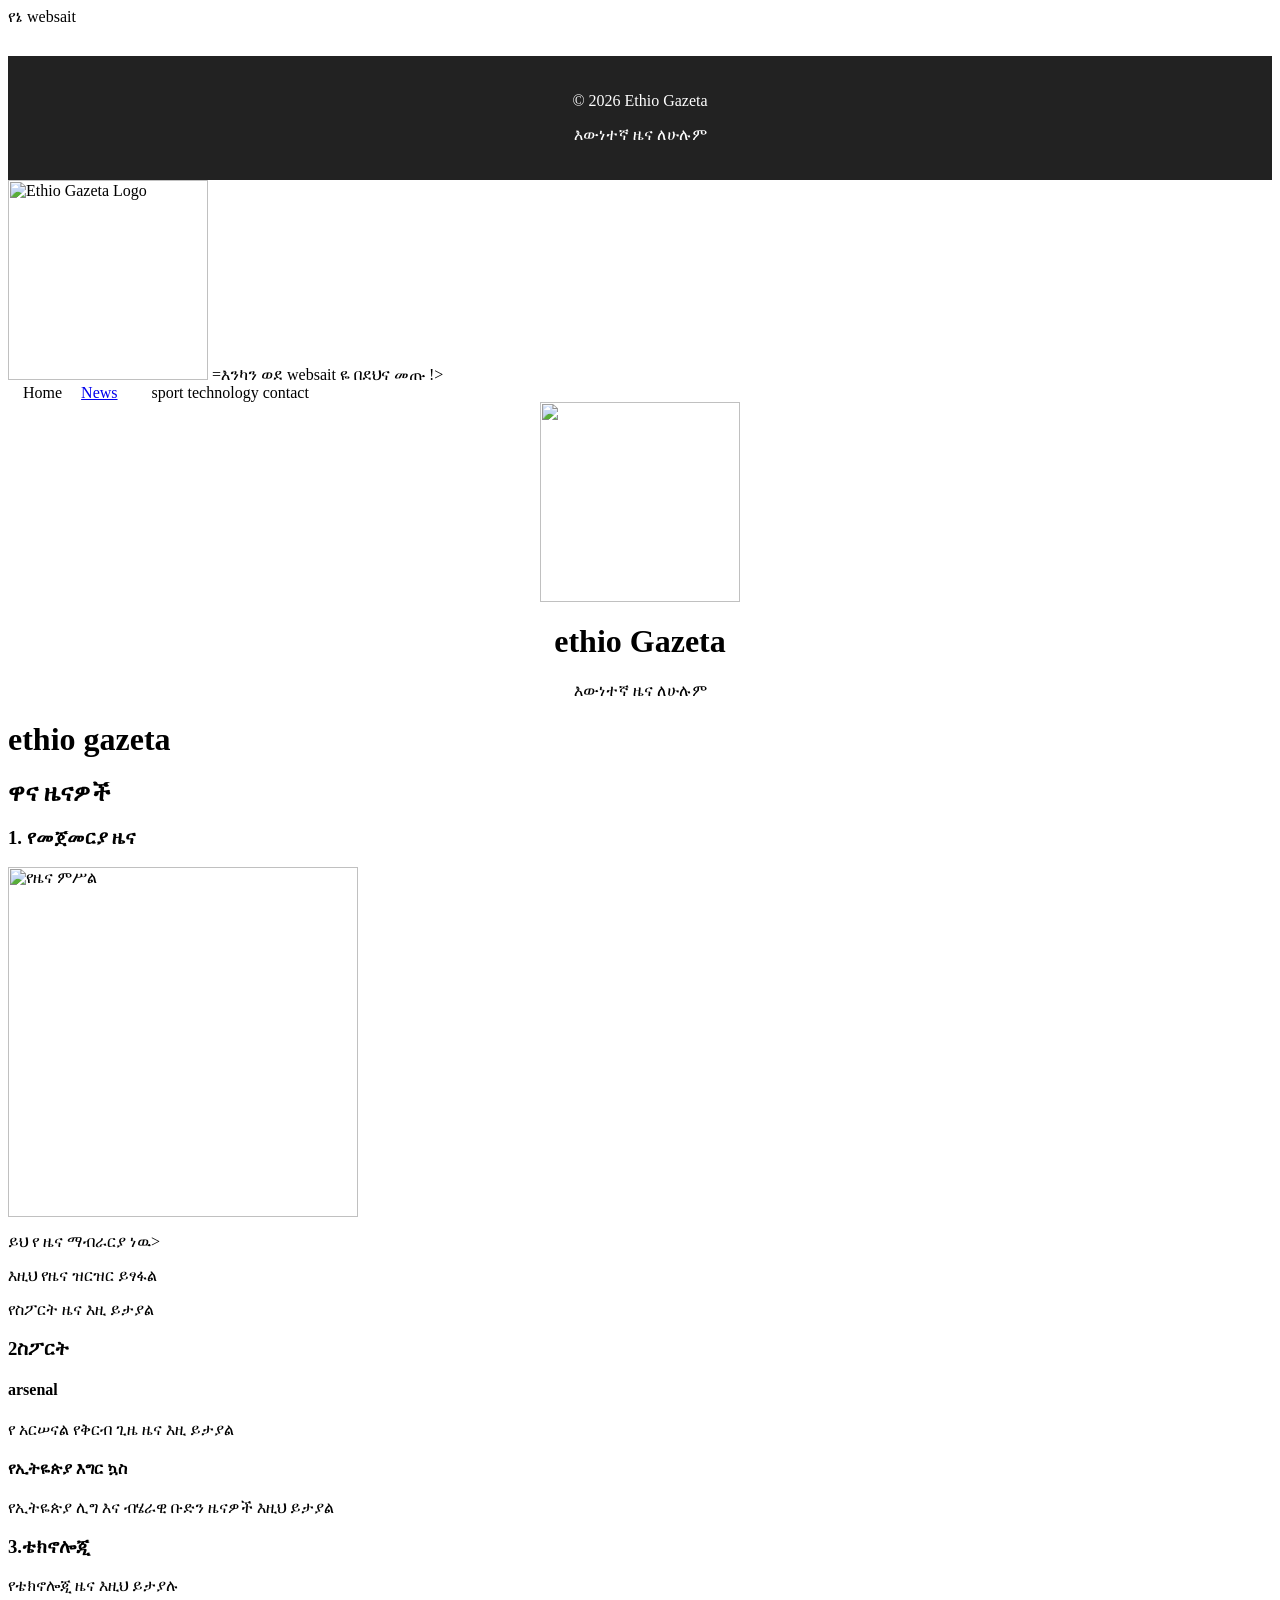
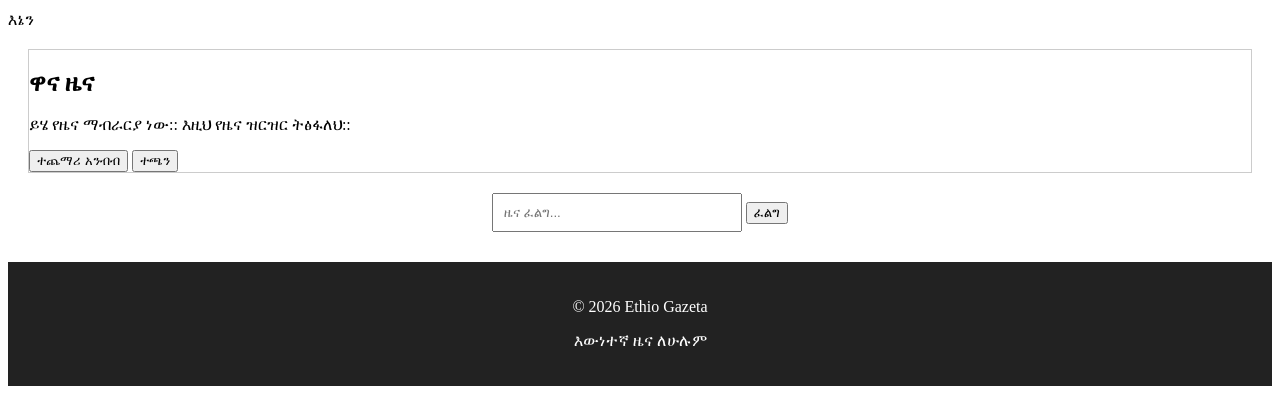
==== index.html @ 88a71a46 "Rename index.html to index.html" ====
<!DOCTYP html>
<html>
  <head>
    <title>Ethio Gazeta</title>
    <link rel="stylesheet" href="style.css">
    <script src="script.js"></script>
    <meta name="viewport" content="width=device-width, initial-scale=1.0">
    <head>
    <meta name="viewport" content="width=device-width, initial-scale=1.0">
    <title>Ethio Gazeta</title>
    <link rel="stylesheet" href="style.css">
    </head>
  </head>
  <link rel="stylesheet" href="style.css">
     <taitle>የኔ websait</taitle>
  <body>
<style="background-color:lightblue">
  <style="font-family:aryal;background:#f5f5f5;">
    <footer style="background:#222; color:white; text-align:center; padding:20px; margin-top:30px;">
    <p>© 2026 Ethio Gazeta</p>
    <p>እውነተኛ ዜና ለሁሉም</p>
    </footer>
<img src="logo.jpg" width="200" alt="Ethio Gazeta Logo">
<style="color:blue;">=እንካን ወደ websait ዬ በደህና መጡ !>
<div style="background-color:#222; pading:15px;"></div>
<href="#" style="color:width;margin:15px;">Home</"a>
<a href="#" style="color:width;margin:15px;">News</a>
  <ahref="#" style="color:width;margin:15px">sport</a>
<ahref="#" <style="color:width;margin:15px">technology</a>
<ahref="#"style="color:width;margin:15px">contact</a>
</div>
<center>
  <img src="logo.png"width="200">
  <h1>ethio Gazeta</h1>
  <p>እውነተኛ ዜና ለሁሉም</p>
</center>
<h1>ethio gazeta </h1>
  <h2>ዋና ዜናዎች</h2>
<h3>1. የመጀመርያ ዜና</h3>
<img src="News.jpg"width="350"alt="የዜና ምሥል">
<p>ይህ የ ዜና ማብራርያ ነዉ></p>
<p>እዚህ የዜና ዝርዝር ይፃፋል</p>
  <p>የስፖርት ዜና እዚ ይታያል</p>
  <h3>2ስፖርት</h3>
<h4>arsenal</h4>
  <p>የ አርሠናል የቅርብ ጊዜ ዜና እዚ ይታያል</p>
<h4>የኢትዬጵያ እግር ኳስ</h4>
<p>የኢትዬጵያ ሊግ እና ብሄራዊ ቡድን ዜናዎች እዚህ ይታያል</p>
  <h3>3.ቴክኖሎጂ</h3>
  <p>የቴክኖሎጂ ዜና እዚህ ይታያሉ</p>
  </button>እኔን 
  <div style="border:1px solid #ccc; lading:15px;margin:20px; background:whait;"
    <img src="News.jpg" whait="100%">
    <h2>ዋና ዜና</h2>
    <p>
      ይሄ የዜና ማብራርያ ነው:: እዚህ የዜና ዝርዝር ትፅፋለህ::
    </p>
    <button>ተጨማሪ አንብብ</button>
    <button onclick="welcome()">ተጫን</button>
  </div>
  <div style="text-align:center; margin:20px;">
    <input type="text" placeholder="ዜና ፈልግ..." style="padding:10px; width:250px;">
    <button>ፈልግ</button>
  </div>
    <footer style="background:#222; color:white; text-align:center; padding:20px; margin-top:30px;">
    <p>© 2026 Ethio Gazeta</p>
    <p>እውነተኛ ዜና ለሁሉም</p>
    </footer>
  <script type="module" src="script.js"></script>
</body>
</html>
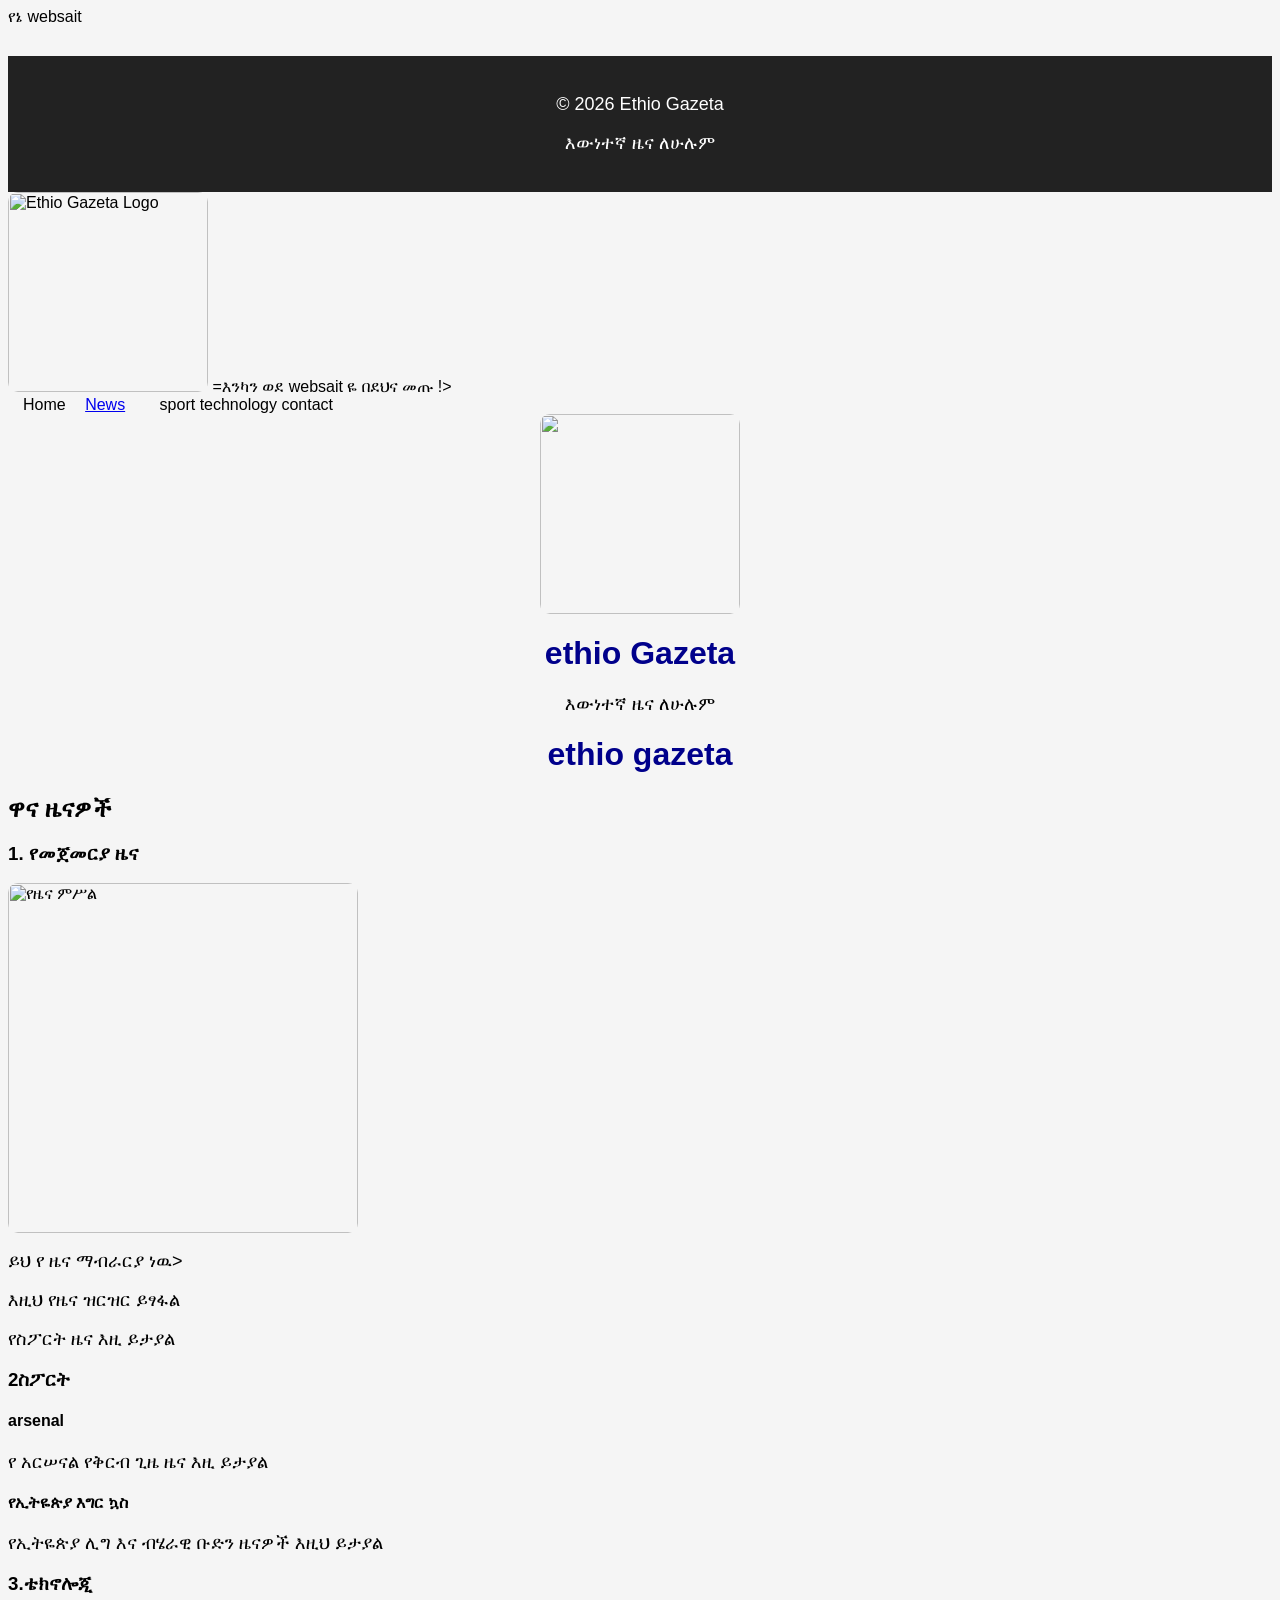
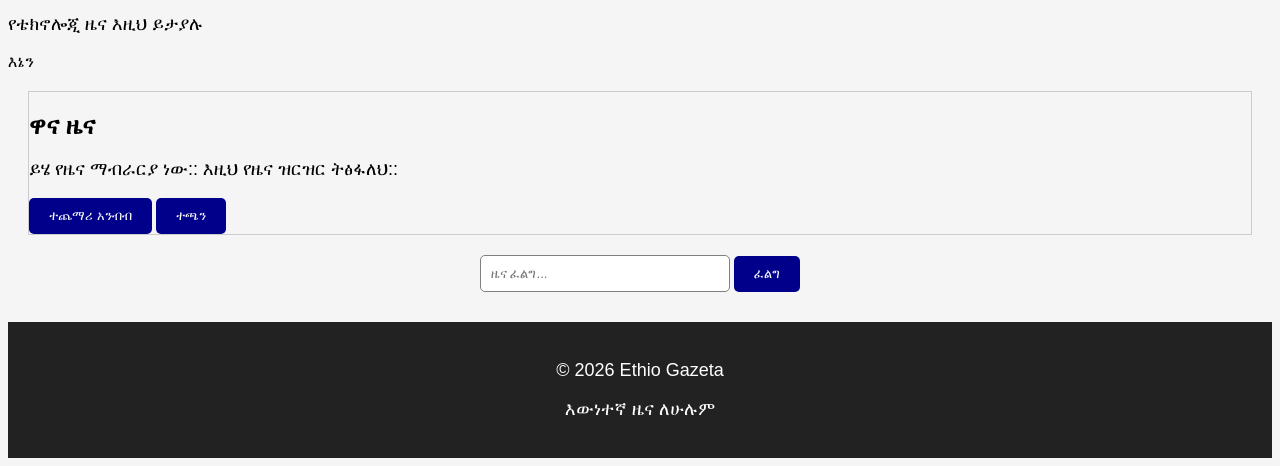
==== commit ea3caec2: "Update index.html" ====
--- a/index.html
+++ b/index.html
@@ -11,7 +11,7 @@
     <link rel="stylesheet" href="style.css">
     </head>
   </head>
-  <link rel="stylesheet" href="style.css">
+  <link rel="stylesheet" href="Style.css">
      <taitle>የኔ websait</taitle>
   <body>
 <style="background-color:lightblue">
--- a/Style.css
+++ b/Style.css
@@ -0,0 +1,107 @@
+body {
+    background-color: #f5f5f5;
+    font-family: Arial, sans-serif;
+}
+
+h1 {
+    color: darkblue;
+    text-align: center;
+}
+
+p {
+    font-size: 18px;
+}
+
+button {
+    background-color: darkblue;
+    color: white;
+    padding: 10px 20px;
+    border: none;
+    border-radius: 5px;
+}
+section{
+    width:90%;
+    margin:auto;
+    background:white;
+    padding:20px;
+    margin-top:20px;
+    border-radius:10px;
+    box-shadow:0 0 10px gray;
+}
+
+img{
+    border-radius:10px;
+}
+@media (max-width: 768px) {
+
+    body {padding: 10px;
+    }
+
+    img {
+        width: 100%;
+        height: auto;
+    }
+
+    button {
+        width: 100%;
+        margin-top: 10px;
+    }
+
+    input {
+        width: 100%;
+    }
+    
+}
+input{
+    width:100%;
+    padding:10px;
+    border:1px solid gray;
+    border-radius:5px;
+}
+textarea{
+    width:100%;
+    padding:10px;
+    border:1px solid #ccc;
+    border-radius:5px;
+}
+#news {
+  display: grid;
+  grid-template-columns: repeat(auto-fit, minmax(280px, 1fr));
+  gap: 20px;
+  padding: 20px;
+}
+
+.news-card {
+  background: white;
+  border-radius: 12px;
+  overflow: hidden;
+  box-shadow: 0 4px 15px rgba(0,0,0,0.15);
+}
+
+.news-image {
+  width: 100%;
+  height: 220px;
+  object-fit: cover;
+  display: block;
+}
+
+.news-content {
+  padding: 15px;
+}
+
+.news-content h2 {
+  margin: 0 0 10px;
+  font-size: 22px;
+}
+
+.news-content p {
+  line-height: 1.7;
+  color: #444;
+}
+
+.news-content button {
+  padding: 10px 15px;
+  border: none;
+  border-radius: 6px;
+  cursor: pointer;
+}
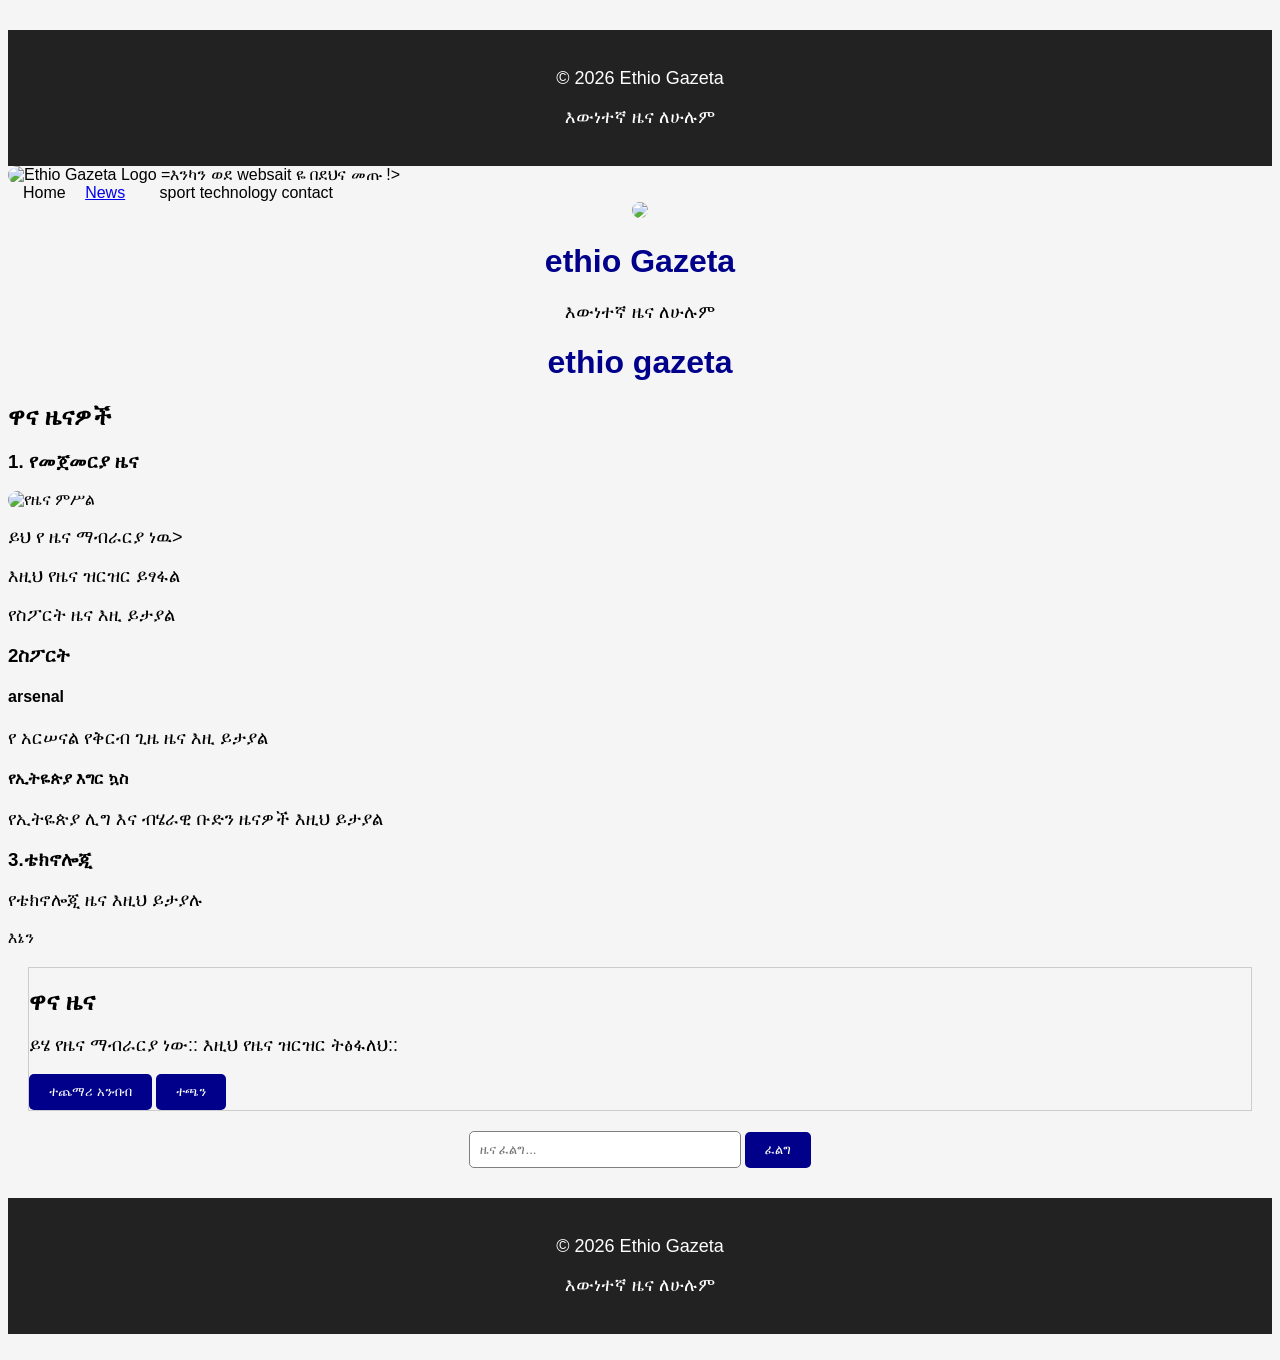
==== commit 0fd18083: "Update index.html" ====
--- a/index.html
+++ b/index.html
@@ -1,18 +1,16 @@
-<!DOCTYP html>
+<!DOCTYPE html>
 <html>
-  <head>
-    <title>Ethio Gazeta</title>
-    <link rel="stylesheet" href="style.css">
-    <script src="script.js"></script>
-    <meta name="viewport" content="width=device-width, initial-scale=1.0">
-    <head>
-    <meta name="viewport" content="width=device-width, initial-scale=1.0">
-    <title>Ethio Gazeta</title>
-    <link rel="stylesheet" href="style.css">
-    </head>
-  </head>
-  <link rel="stylesheet" href="Style.css">
-     <taitle>የኔ websait</taitle>
+<head>
+
+<meta charset="UTF-8">
+
+<meta name="viewport" content="width=device-width, initial-scale=1.0">
+
+<title>Ethio Gazeta</title>
+
+<link rel="stylesheet" href="Style.css">
+
+</head>
   <body>
 <style="background-color:lightblue">
   <style="font-family:aryal;background:#f5f5f5;">
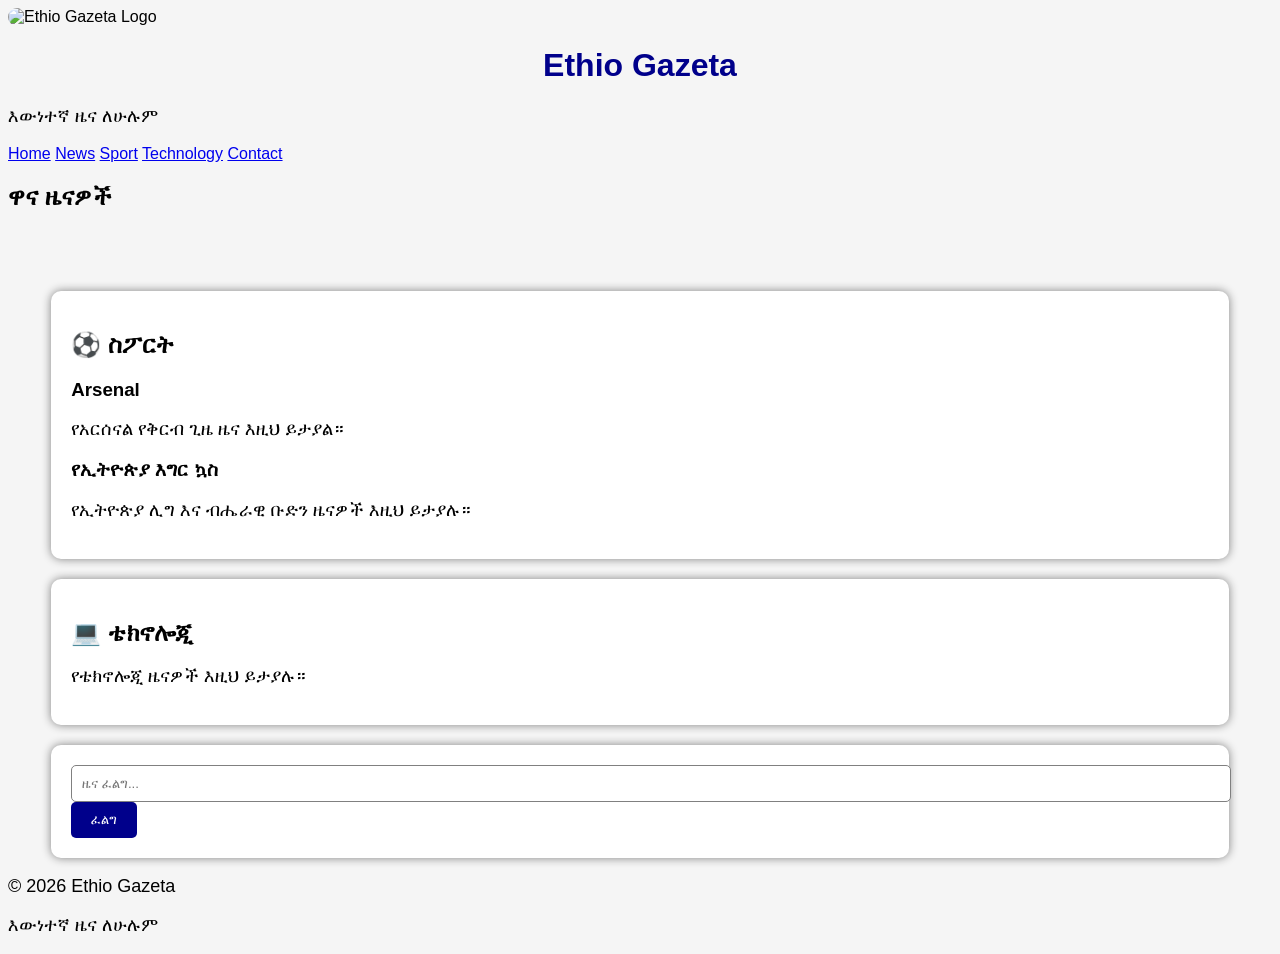
==== commit 867d3a0d: "Update index.html" ====
--- a/index.html
+++ b/index.html
@@ -1,69 +1,94 @@
 <!DOCTYPE html>
-<html>
+<html lang="am">
+
 <head>
+  <meta charset="UTF-8">
+  <meta name="viewport" content="width=device-width, initial-scale=1.0">
 
-<meta charset="UTF-8">
+  <title>Ethio Gazeta</title>
 
-<meta name="viewport" content="width=device-width, initial-scale=1.0">
+  <link rel="stylesheet" href="Style.css">
+</head>
 
-<title>Ethio Gazeta</title>
+<body>
 
-<link rel="stylesheet" href="Style.css">
+  <!-- Header -->
+  <header>
+    <img src="logo.png" width="180" alt="Ethio Gazeta Logo">
 
-</head>
-  <body>
-<style="background-color:lightblue">
-  <style="font-family:aryal;background:#f5f5f5;">
-    <footer style="background:#222; color:white; text-align:center; padding:20px; margin-top:30px;">
+    <h1>Ethio Gazeta</h1>
+
+    <p>እውነተኛ ዜና ለሁሉም</p>
+  </header>
+
+
+  <!-- Navigation -->
+  <nav>
+    <a href="#">Home</a>
+    <a href="#news">News</a>
+    <a href="#">Sport</a>
+    <a href="#">Technology</a>
+    <a href="#">Contact</a>
+  </nav>
+
+
+  <!-- Main -->
+  <main>
+
+    <h2>ዋና ዜናዎች</h2>
+
+    <!-- Firebase news will appear here -->
+    <div id="news"></div>
+
+
+    <!-- Sport -->
+    <section>
+      <h2>⚽ ስፖርት</h2>
+
+      <h3>Arsenal</h3>
+      <p>
+        የአርሰናል የቅርብ ጊዜ ዜና እዚህ ይታያል።
+      </p>
+
+      <h3>የኢትዮጵያ እግር ኳስ</h3>
+      <p>
+        የኢትዮጵያ ሊግ እና ብሔራዊ ቡድን ዜናዎች እዚህ ይታያሉ።
+      </p>
+    </section>
+
+
+    <!-- Technology -->
+    <section>
+      <h2>💻 ቴክኖሎጂ</h2>
+
+      <p>
+        የቴክኖሎጂ ዜናዎች እዚህ ይታያሉ።
+      </p>
+    </section>
+
+
+    <!-- Search -->
+    <section class="search">
+      <input
+        type="text"
+        placeholder="ዜና ፈልግ..."
+      >
+
+      <button>ፈልግ</button>
+    </section>
+
+  </main>
+
+
+  <!-- Footer -->
+  <footer>
     <p>© 2026 Ethio Gazeta</p>
     <p>እውነተኛ ዜና ለሁሉም</p>
-    </footer>
-<img src="logo.jpg" width="200" alt="Ethio Gazeta Logo">
-<style="color:blue;">=እንካን ወደ websait ዬ በደህና መጡ !>
-<div style="background-color:#222; pading:15px;"></div>
-<href="#" style="color:width;margin:15px;">Home</"a>
-<a href="#" style="color:width;margin:15px;">News</a>
-  <ahref="#" style="color:width;margin:15px">sport</a>
-<ahref="#" <style="color:width;margin:15px">technology</a>
-<ahref="#"style="color:width;margin:15px">contact</a>
-</div>
-<center>
-  <img src="logo.png"width="200">
-  <h1>ethio Gazeta</h1>
-  <p>እውነተኛ ዜና ለሁሉም</p>
-</center>
-<h1>ethio gazeta </h1>
-  <h2>ዋና ዜናዎች</h2>
-<h3>1. የመጀመርያ ዜና</h3>
-<img src="News.jpg"width="350"alt="የዜና ምሥል">
-<p>ይህ የ ዜና ማብራርያ ነዉ></p>
-<p>እዚህ የዜና ዝርዝር ይፃፋል</p>
-  <p>የስፖርት ዜና እዚ ይታያል</p>
-  <h3>2ስፖርት</h3>
-<h4>arsenal</h4>
-  <p>የ አርሠናል የቅርብ ጊዜ ዜና እዚ ይታያል</p>
-<h4>የኢትዬጵያ እግር ኳስ</h4>
-<p>የኢትዬጵያ ሊግ እና ብሄራዊ ቡድን ዜናዎች እዚህ ይታያል</p>
-  <h3>3.ቴክኖሎጂ</h3>
-  <p>የቴክኖሎጂ ዜና እዚህ ይታያሉ</p>
-  </button>እኔን 
-  <div style="border:1px solid #ccc; lading:15px;margin:20px; background:whait;"
-    <img src="News.jpg" whait="100%">
-    <h2>ዋና ዜና</h2>
-    <p>
-      ይሄ የዜና ማብራርያ ነው:: እዚህ የዜና ዝርዝር ትፅፋለህ::
-    </p>
-    <button>ተጨማሪ አንብብ</button>
-    <button onclick="welcome()">ተጫን</button>
-  </div>
-  <div style="text-align:center; margin:20px;">
-    <input type="text" placeholder="ዜና ፈልግ..." style="padding:10px; width:250px;">
-    <button>ፈልግ</button>
-  </div>
-    <footer style="background:#222; color:white; text-align:center; padding:20px; margin-top:30px;">
-    <p>© 2026 Ethio Gazeta</p>
-    <p>እውነተኛ ዜና ለሁሉም</p>
-    </footer>
+  </footer>
+
+
   <script type="module" src="script.js"></script>
+
 </body>
-</html>
+
+</html>
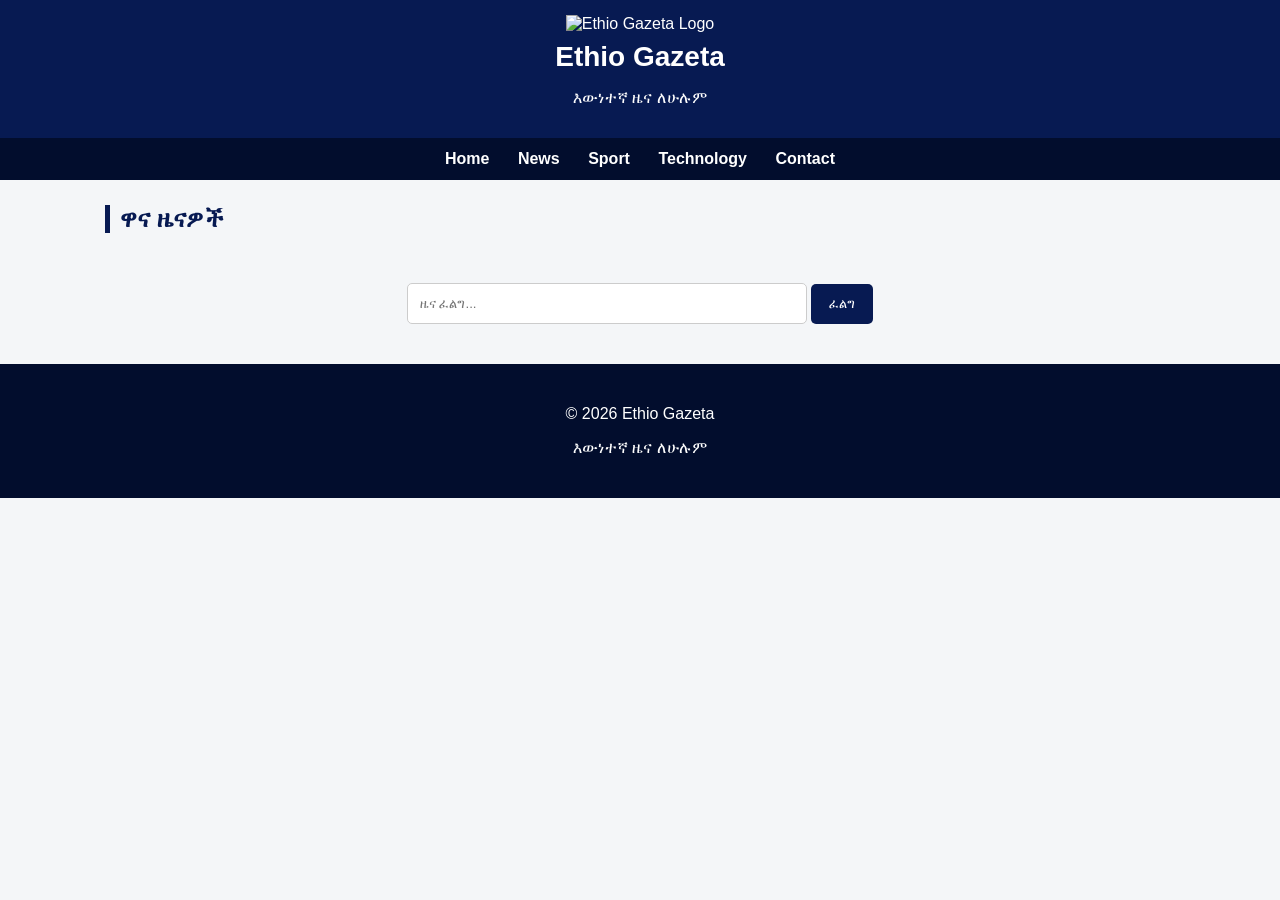
==== commit 7af338cc: "Update index.html" ====
--- a/index.html
+++ b/index.html
@@ -3,7 +3,9 @@
 
 <head>
   <meta charset="UTF-8">
-  <meta name="viewport" content="width=device-width, initial-scale=1.0">
+
+  <meta name="viewport"
+        content="width=device-width, initial-scale=1.0">
 
   <title>Ethio Gazeta</title>
 
@@ -14,80 +16,82 @@
 
   <!-- Header -->
   <header>
-    <img src="logo.png" width="180" alt="Ethio Gazeta Logo">
+
+    <img src="logo.jpg"
+         alt="Ethio Gazeta Logo">
 
     <h1>Ethio Gazeta</h1>
 
     <p>እውነተኛ ዜና ለሁሉም</p>
+
   </header>
 
 
   <!-- Navigation -->
   <nav>
+
     <a href="#">Home</a>
+
     <a href="#news">News</a>
+
     <a href="#">Sport</a>
+
     <a href="#">Technology</a>
+
     <a href="#">Contact</a>
+
   </nav>
 
 
   <!-- Main -->
   <main>
 
-    <h2>ዋና ዜናዎች</h2>
-
-    <!-- Firebase news will appear here -->
-    <div id="news"></div>
+    <h2 class="section-title">
+      ዋና ዜናዎች
+    </h2>
 
 
-    <!-- Sport -->
-    <section>
-      <h2>⚽ ስፖርት</h2>
+    <!-- Firebase News -->
+    <div id="news">
 
-      <h3>Arsenal</h3>
-      <p>
-        የአርሰናል የቅርብ ጊዜ ዜና እዚህ ይታያል።
-      </p>
+      <!-- ዜናዎች ከ Firebase እዚህ ይመጣሉ -->
 
-      <h3>የኢትዮጵያ እግር ኳስ</h3>
-      <p>
-        የኢትዮጵያ ሊግ እና ብሔራዊ ቡድን ዜናዎች እዚህ ይታያሉ።
-      </p>
-    </section>
-
-
-    <!-- Technology -->
-    <section>
-      <h2>💻 ቴክኖሎጂ</h2>
-
-      <p>
-        የቴክኖሎጂ ዜናዎች እዚህ ይታያሉ።
-      </p>
-    </section>
+    </div>
 
 
     <!-- Search -->
-    <section class="search">
+    <div class="search-box">
+
       <input
         type="text"
+        id="searchInput"
         placeholder="ዜና ፈልግ..."
       >
 
-      <button>ፈልግ</button>
-    </section>
+      <button onclick="searchNews()">
+        ፈልግ
+      </button>
+
+    </div>
 
   </main>
 
 
   <!-- Footer -->
   <footer>
+
     <p>© 2026 Ethio Gazeta</p>
+
     <p>እውነተኛ ዜና ለሁሉም</p>
+
   </footer>
 
 
-  <script type="module" src="script.js"></script>
+  <!-- JavaScript -->
+  <script
+    type="module"
+    src="script.js">
+  </script>
 
 </body>
 
--- a/Style.css
+++ b/Style.css
@@ -1,107 +1,160 @@
-body {
-    background-color: #f5f5f5;
-    font-family: Arial, sans-serif;
+* {
+  box-sizing: border-box;
 }
 
-h1 {
-    color: darkblue;
-    text-align: center;
+body {
+  margin: 0;
+  font-family: Arial, sans-serif;
+  background: #f4f6f8;
+  color: #222;
 }
 
-p {
-    font-size: 18px;
+/* Header */
+header {
+  background: #071a52;
+  color: white;
+  padding: 15px;
+  text-align: center;
 }
 
-button {
-    background-color: darkblue;
-    color: white;
-    padding: 10px 20px;
-    border: none;
-    border-radius: 5px;
-}
-section{
-    width:90%;
-    margin:auto;
-    background:white;
-    padding:20px;
-    margin-top:20px;
-    border-radius:10px;
-    box-shadow:0 0 10px gray;
+header img {
+  width: 110px;
+  height: auto;
 }
 
-img{
-    border-radius:10px;
+header h1 {
+  margin: 8px 0;
+  font-size: 28px;
 }
-@media (max-width: 768px) {
 
-    body {padding: 10px;
-    }
+/* Navigation */
+nav {
+  background: #020d2d;
+  padding: 12px;
+  text-align: center;
+}
 
-    img {
-        width: 100%;
-        height: auto;
-    }
+nav a {
+  color: white;
+  text-decoration: none;
+  margin: 0 12px;
+  font-weight: bold;
+}
 
-    button {
-        width: 100%;
-        margin-top: 10px;
-    }
+nav a:hover {
+  color: #ffd700;
+}
 
-    input {
-        width: 100%;
-    }
-    
+/* Main */
+main {
+  max-width: 1100px;
+  margin: 25px auto;
+  padding: 0 15px;
 }
-input{
-    width:100%;
-    padding:10px;
-    border:1px solid gray;
-    border-radius:5px;
+
+.section-title {
+  color: #071a52;
+  border-left: 5px solid #071a52;
+  padding-left: 10px;
 }
-textarea{
-    width:100%;
-    padding:10px;
-    border:1px solid #ccc;
-    border-radius:5px;
-}
+
+/* News grid */
 #news {
   display: grid;
-  grid-template-columns: repeat(auto-fit, minmax(280px, 1fr));
-  gap: 20px;
-  padding: 20px;
+  grid-template-columns: repeat(3, 1fr);
+  gap: 18px;
 }
 
-.news-card {
+/* News card */
+.card {
   background: white;
-  border-radius: 12px;
+  border-radius: 10px;
   overflow: hidden;
-  box-shadow: 0 4px 15px rgba(0,0,0,0.15);
+  box-shadow: 0 2px 8px rgba(0,0,0,0.15);
+  padding-bottom: 15px;
 }
 
-.news-image {
+.card img {
   width: 100%;
-  height: 220px;
+  height: 190px;
   object-fit: cover;
   display: block;
 }
 
-.news-content {
-  padding: 15px;
+.card h2 {
+  font-size: 20px;
+  margin: 12px;
+  color: #071a52;
 }
 
-.news-content h2 {
-  margin: 0 0 10px;
-  font-size: 22px;
+.card p {
+  margin: 12px;
+  line-height: 1.6;
 }
 
-.news-content p {
-  line-height: 1.7;
-  color: #444;
+/* Read more button */
+.card button {
+  margin-left: 12px;
+  background: #071a52;
+  color: white;
+  border: none;
+  padding: 9px 15px;
+  border-radius: 5px;
+  cursor: pointer;
 }
 
-.news-content button {
-  padding: 10px 15px;
+.card button:hover {
+  background: #0d2d87;
+}
+
+/* Search */
+.search-box {
+  text-align: center;
+  margin: 30px 0;
+}
+
+.search-box input {
+  width: 70%;
+  max-width: 400px;
+  padding: 12px;
+  border: 1px solid #ccc;
+  border-radius: 5px;
+}
+
+.search-box button {
+  padding: 12px 18px;
+  background: #071a52;
+  color: white;
   border: none;
-  border-radius: 6px;
-  cursor: pointer;
+  border-radius: 5px;
+}
+
+/* Footer */
+footer {
+  background: #020d2d;
+  color: white;
+  text-align: center;
+  padding: 25px;
+  margin-top: 40px;
+}
+
+/* Mobile */
+@media (max-width: 700px) {
+
+  #news {
+    grid-template-columns: 1fr;
+  }
+
+  nav a {
+    display: inline-block;
+    margin: 6px;
+  }
+
+  .card img {
+    height: 220px;
+  }
+
+  .search-box input {
+    width: 65%;
+  }
 }
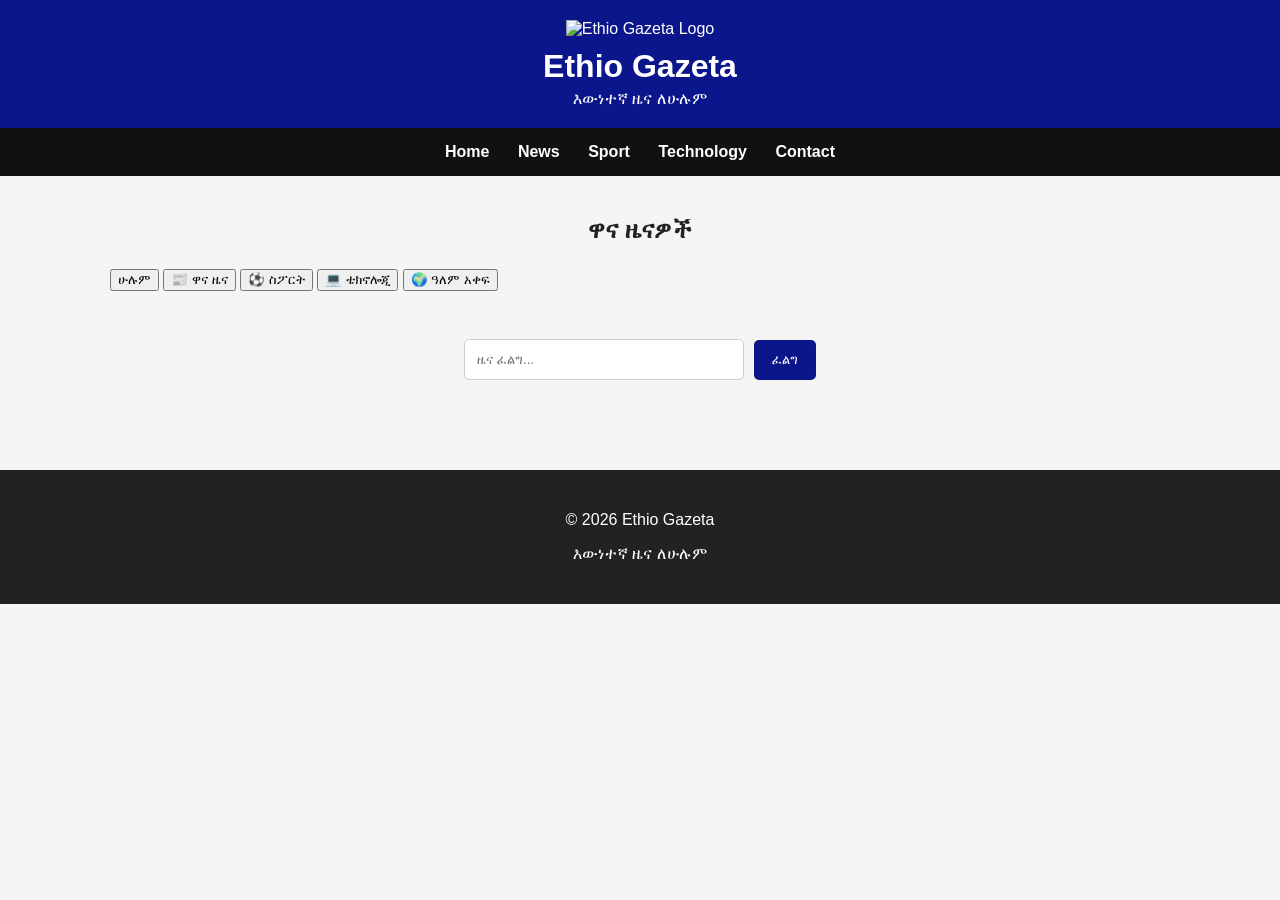
==== commit 2b425066: "Update index.html" ====
--- a/index.html
+++ b/index.html
@@ -52,6 +52,23 @@
 
 
     <!-- Firebase News -->
+  <div class="categories">
+
+  <button onclick="filterNews('all')">ሁሉም</button>
+
+  <button onclick="filterNews('ዋና ዜና')">📰 ዋና ዜና</button>
+
+  <button onclick="filterNews('ስፖርት')">⚽ ስፖርት</button>
+
+  <button onclick="filterNews('ቴክኖሎጂ')">💻 ቴክኖሎጂ</button>
+
+  <button onclick="filterNews('ዓለም አቀፍ')">🌍 ዓለም አቀፍ</button>
+
+</div>
+
+<br>
+
+<div id="news"></div>
     <div id="news">
 
       <!-- ዜናዎች ከ Firebase እዚህ ይመጣሉ -->
--- a/Style.css
+++ b/Style.css
@@ -5,32 +5,38 @@
 body {
   margin: 0;
   font-family: Arial, sans-serif;
-  background: #f4f6f8;
+  background: #f5f5f5;
   color: #222;
 }
 
 /* Header */
+
 header {
-  background: #071a52;
+  background: #0b168c;
   color: white;
-  padding: 15px;
   text-align: center;
+  padding: 20px;
 }
 
 header img {
-  width: 110px;
-  height: auto;
+  width: 120px;
+  max-width: 80%;
 }
 
 header h1 {
-  margin: 8px 0;
-  font-size: 28px;
+  margin: 10px 0 5px;
 }
 
+header p {
+  margin: 0;
+}
+
+
 /* Navigation */
+
 nav {
-  background: #020d2d;
-  padding: 12px;
+  background: #111;
+  padding: 15px;
   text-align: center;
 }
 
@@ -45,27 +51,32 @@
   color: #ffd700;
 }
 
+
 /* Main */
+
 main {
   max-width: 1100px;
-  margin: 25px auto;
-  padding: 0 15px;
+  margin: auto;
+  padding: 20px;
 }
 
 .section-title {
-  color: #071a52;
-  border-left: 5px solid #071a52;
-  padding-left: 10px;
+  text-align: center;
+  margin-bottom: 25px;
 }
 
-/* News grid */
+
+/* News */
+
 #news {
   display: grid;
   grid-template-columns: repeat(3, 1fr);
-  gap: 18px;
+  gap: 20px;
 }
 
-/* News card */
+
+/* News Card */
+
 .card {
   background: white;
   border-radius: 10px;
@@ -76,46 +87,46 @@
 
 .card img {
   width: 100%;
-  height: 190px;
+  height: 200px;
   object-fit: cover;
   display: block;
 }
 
 .card h2 {
   font-size: 20px;
-  margin: 12px;
-  color: #071a52;
+  margin: 15px;
 }
 
 .card p {
-  margin: 12px;
-  line-height: 1.6;
+  margin: 15px;
+  line-height: 1.7;
 }
 
-/* Read more button */
 .card button {
-  margin-left: 12px;
-  background: #071a52;
+  background: #0b168c;
   color: white;
   border: none;
-  padding: 9px 15px;
+  padding: 10px 15px;
+  margin-left: 15px;
   border-radius: 5px;
   cursor: pointer;
 }
 
 .card button:hover {
-  background: #0d2d87;
+  background: #050a5c;
 }
 
+
 /* Search */
+
 .search-box {
   text-align: center;
   margin: 30px 0;
 }
 
 .search-box input {
-  width: 70%;
-  max-width: 400px;
+  width: 280px;
+  max-width: 80%;
   padding: 12px;
   border: 1px solid #ccc;
   border-radius: 5px;
@@ -123,22 +134,28 @@
 
 .search-box button {
   padding: 12px 18px;
-  background: #071a52;
-  color: white;
+  margin-left: 5px;
   border: none;
   border-radius: 5px;
+  background: #0b168c;
+  color: white;
+  cursor: pointer;
 }
 
+
 /* Footer */
+
 footer {
-  background: #020d2d;
+  background: #222;
   color: white;
   text-align: center;
   padding: 25px;
   margin-top: 40px;
 }
 
-/* Mobile */
+
+/* 📱 Mobile */
+
 @media (max-width: 700px) {
 
   #news {
@@ -147,14 +164,15 @@
 
   nav a {
     display: inline-block;
-    margin: 6px;
+    margin: 5px 7px;
   }
 
   .card img {
     height: 220px;
   }
 
-  .search-box input {
-    width: 65%;
+  main {
+    padding: 12px;
   }
+
 }
